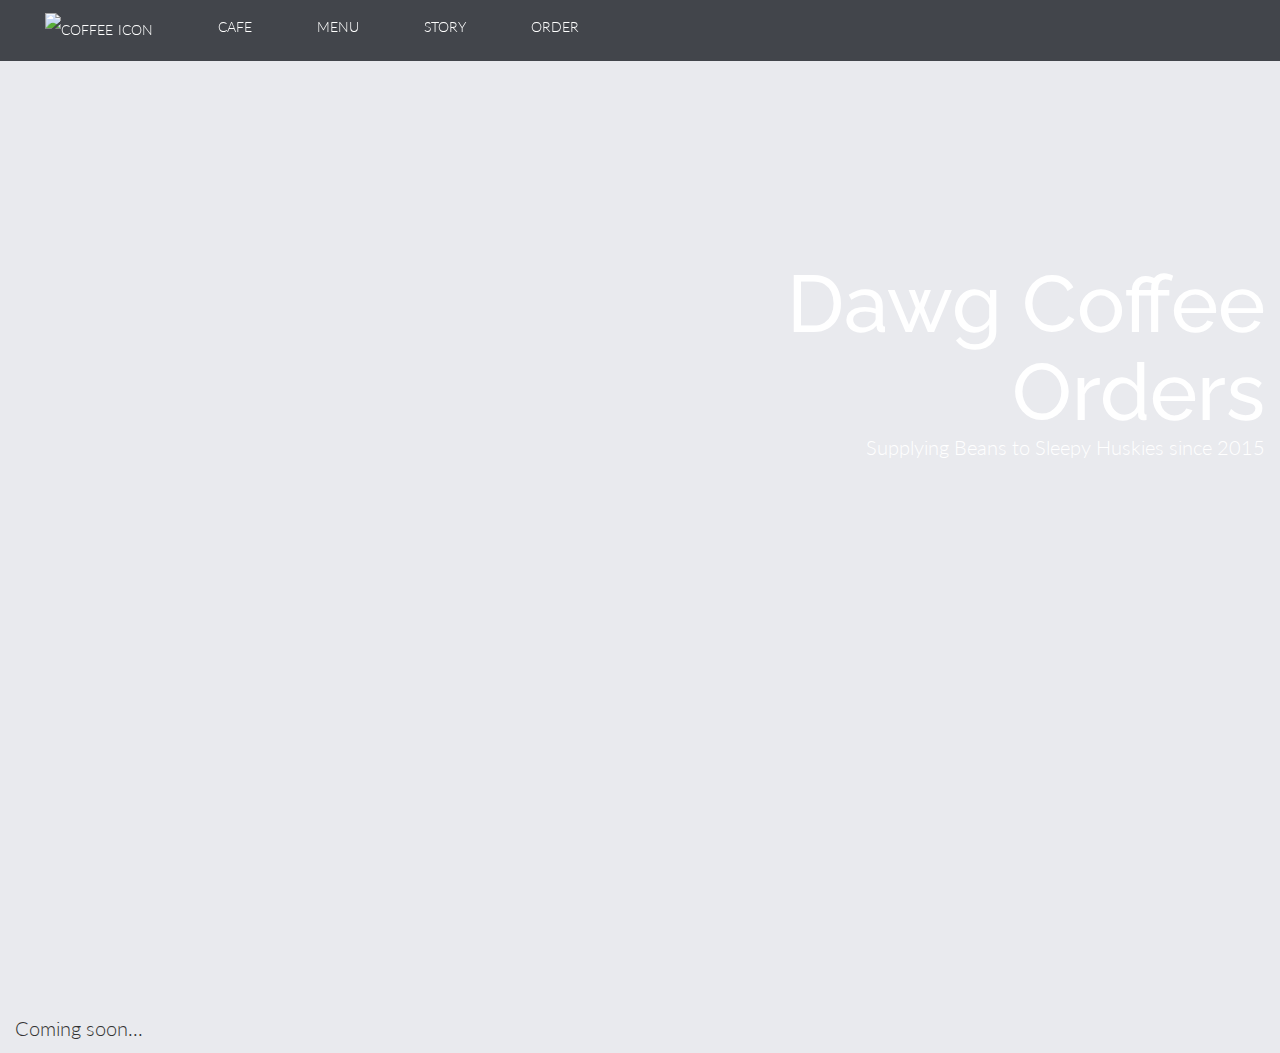
==== order.html @ f38df769 "first commit" ====
<!doctype html>
<html lang="en">
    <head>
        <meta charset="UTF-8">
        <meta http-equiv="X-UA-Compatible" content="IE=edge">
        <meta name="viewport" content="width=device-width, initial-scale=1">

        <meta name="author" content="Jack Whitesell">
        <meta name="description" content="An order page for the coffee shop called Dawg Coffee">

        <link rel="shortcut icon" href="img\page-icon.png">
        <link rel="stylesheet" href="css\main.css">

        <title>Dawg Coffee Orders</title>
    </head>

    <body>
        <nav id="navbar">
            <ul>
                <li><a id="navlink" href=""><img class="svg" src="svg/brand.svg" alt="coffee icon"></img></a></li>
                <li><a id="navlink" href="">cafe</a></li>
                <li><a id="navlink" href="">menu</a></li>
                <li><a id="navlink" href="">story</a></li>
                <li><a id="navlink" href="order.html">order</a></li>
            </ul>
        </nav>

        <div id="header" class="container">
            <h1>Dawg Coffee<br>Orders
                <p id="motto">Supplying Beans to Sleepy Huskies since 2015</p>
            </h1>
        </div>

        <div class="container">
            <p>Coming soon...</p>
        </div>
    </body>
</html>
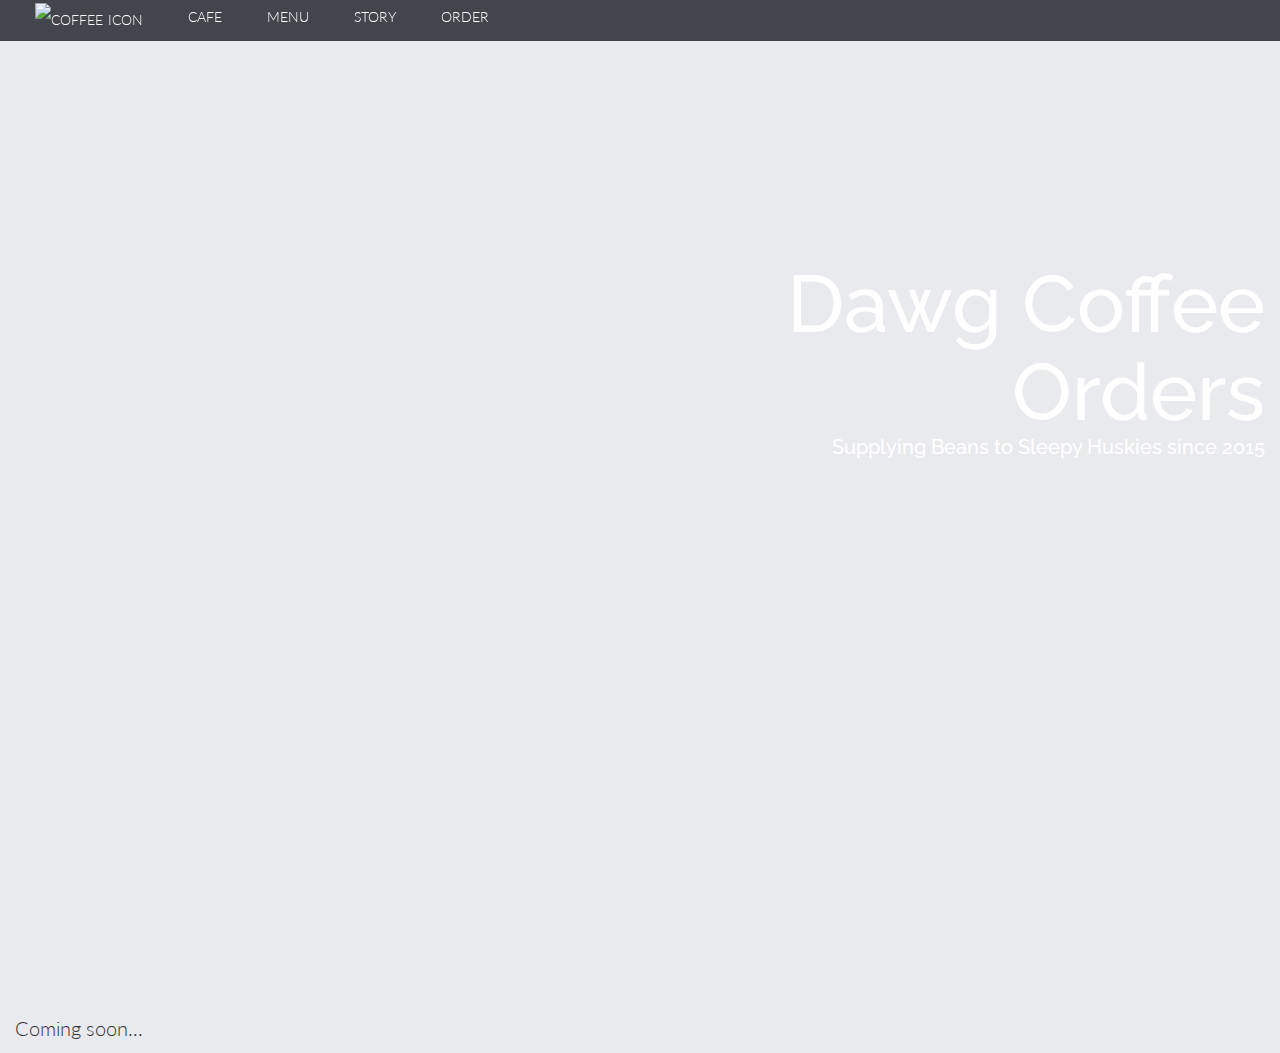
==== commit 676b84ae: "fixed order navbar" ====
--- a/order.html
+++ b/order.html
@@ -16,12 +16,12 @@
 
     <body>
         <nav id="navbar">
-            <ul>
-                <li><a id="navlink" href=""><img class="svg" src="svg/brand.svg" alt="coffee icon"></img></a></li>
-                <li><a id="navlink" href="">cafe</a></li>
-                <li><a id="navlink" href="">menu</a></li>
-                <li><a id="navlink" href="">story</a></li>
-                <li><a id="navlink" href="order.html">order</a></li>
+            <ul id="navlist">
+                <li><a class="navlink" href="index.html"><img class="svg" src="svg/brand.svg" alt="coffee icon"></img></a></li>
+                <li><a class="navlink" href="index.html#cafeinformation">cafe</a></li>
+                <li><a class="navlink" href="index.html#menu">menu</a></li>
+                <li><a class="navlink" href="index.html#ourstory">story</a></li>
+                <li><a class="navlink" href="#header">order</a></li>
             </ul>
         </nav>
 
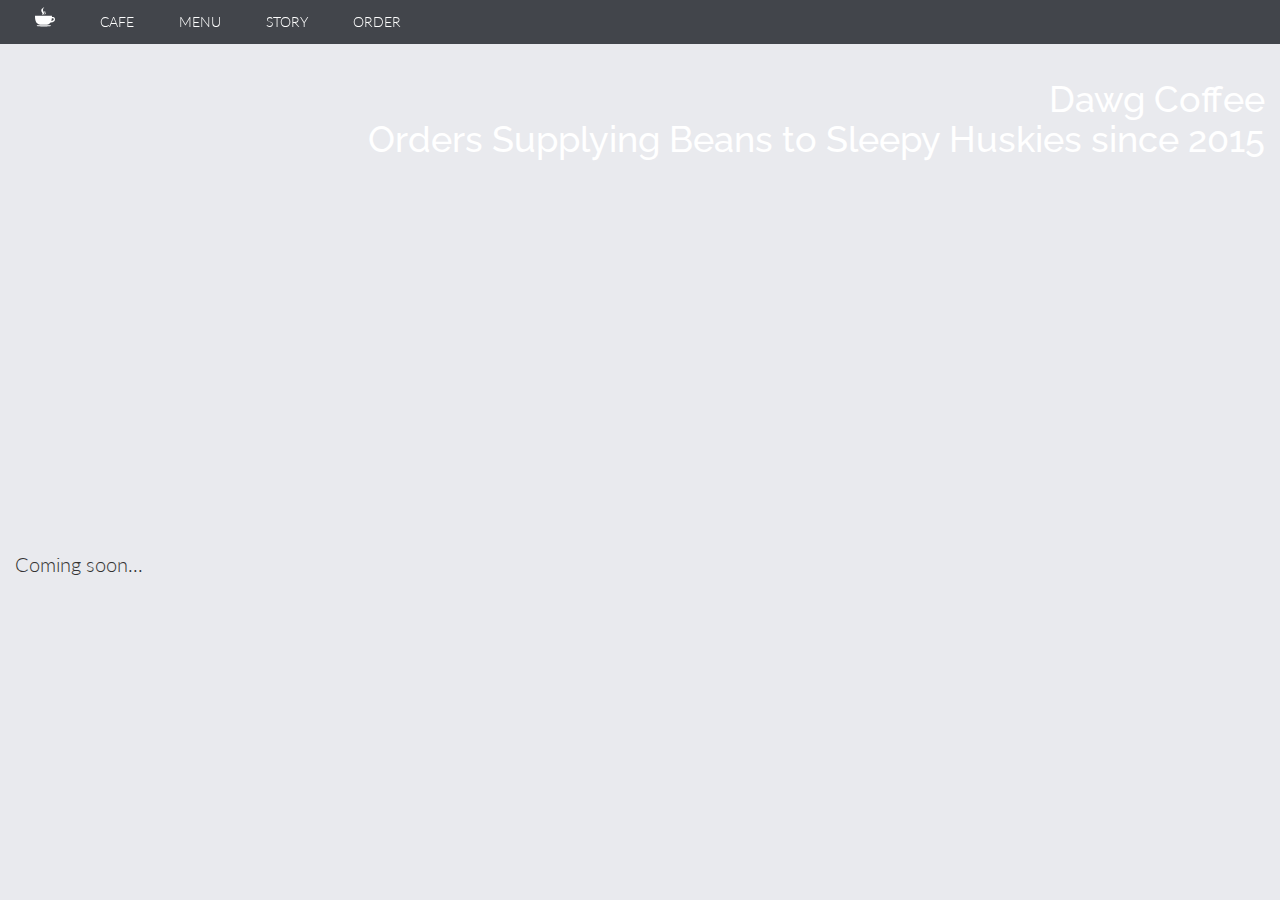
==== commit b386d2f9: "finally realized how to do the svg's" ====
--- a/order.html
+++ b/order.html
@@ -17,11 +17,23 @@
     <body>
         <nav id="navbar">
             <ul id="navlist">
-                <li><a class="navlink" href="index.html"><img class="svg" src="svg/brand.svg" alt="coffee icon"></img></a></li>
-                <li><a class="navlink" href="index.html#cafeinformation">cafe</a></li>
-                <li><a class="navlink" href="index.html#menu">menu</a></li>
-                <li><a class="navlink" href="index.html#ourstory">story</a></li>
-                <li><a class="navlink" href="#header">order</a></li>
+                <li>
+                    <a class="navlink" href="index.html">
+                        <svg xmlns="http://www.w3.org/2000/svg" viewBox="0 0 21.664 21.665"><path d="M2.756 20.725h2.95c.04.257.254.458.523.458h6.706c.27 0 .482-.2.523-.458h2.95c.498 0 .902-.404.902-.903H1.854c0 .5.404.903.902.903zM20.865 11.444c-.752-.61-1.81-.62-2.508-.542.02-.486.03-.983.03-1.5H0c0 4.97.752 8.556 5.51 9.894h7.367c1.885-.53 3.135-1.418 3.964-2.6 1.807-.035 4.712-.746 4.82-3.24.048-1.092-.406-1.698-.795-2.012zm-3.267 3.826c.346-.89.55-1.89.664-2.988.488-.08 1.33-.13 1.754.215.078.064.32.262.293.9-.058 1.293-1.662 1.727-2.712 1.873zM7.49 8.704s3.5-.257 1.897-3.208C8.1 3.126 8.393 1.736 10.04.48c0 0-5.397 1.376-2.25 5.63 1.156 1.855-.3 2.594-.3 2.594z"/><path d="M9.85 8.468s2.804-.59 1.278-2.846c-.554-.978.21-1.327.21-1.327s-1.805.057-1.043 1.608c.61 1.247.43 1.955-.445 2.565z"/></svg>
+                    </a>
+                </li>
+                <li>
+                    <a class="navlink" href="index.html#cafeinformation">cafe</a>
+                </li>
+                <li>
+                    <a class="navlink" href="index.html#menu">menu</a>
+                </li>
+                <li>
+                    <a class="navlink" href="index.html#ourstory">story</a>
+                </li>
+                <li>
+                    <a class="navlink" href="#header">order</a>
+                </li>
             </ul>
         </nav>
 
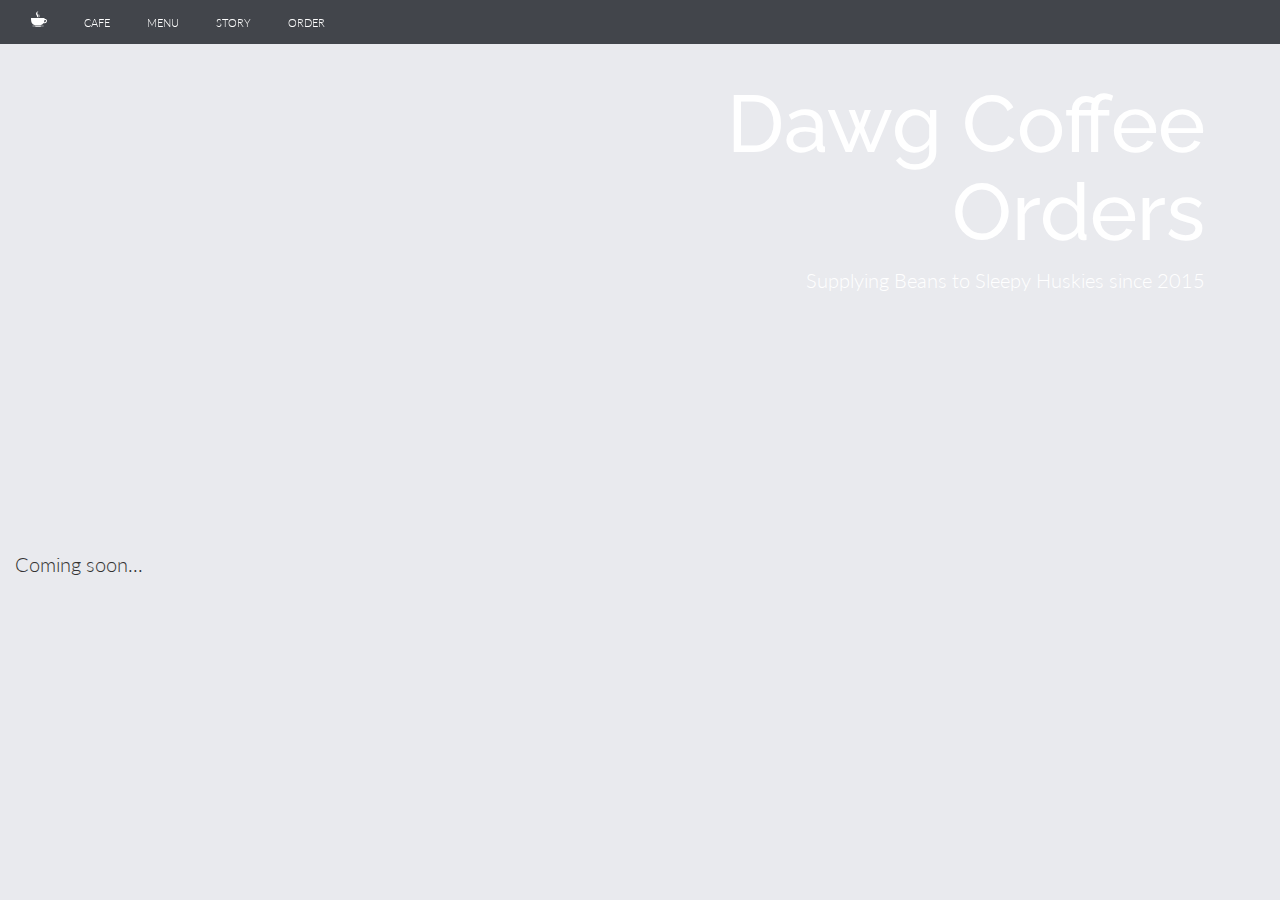
==== commit 8d2ef394: "final changes" ====
--- a/order.html
+++ b/order.html
@@ -37,14 +37,17 @@
             </ul>
         </nav>
 
-        <div id="header" class="container">
-            <h1>Dawg Coffee<br>Orders
+        <section id="header">
+            <div class="container">
+                <h1 id="title">Dawg Coffee<br>Orders</h1>
                 <p id="motto">Supplying Beans to Sleepy Huskies since 2015</p>
-            </h1>
-        </div>
+            </div>
+        </section>
 
-        <div class="container">
-            <p>Coming soon...</p>
-        </div>
+        <section>
+            <div class="container">
+                <p>Coming soon...</p>
+            </div>
+        </section>
     </body>
 </html>